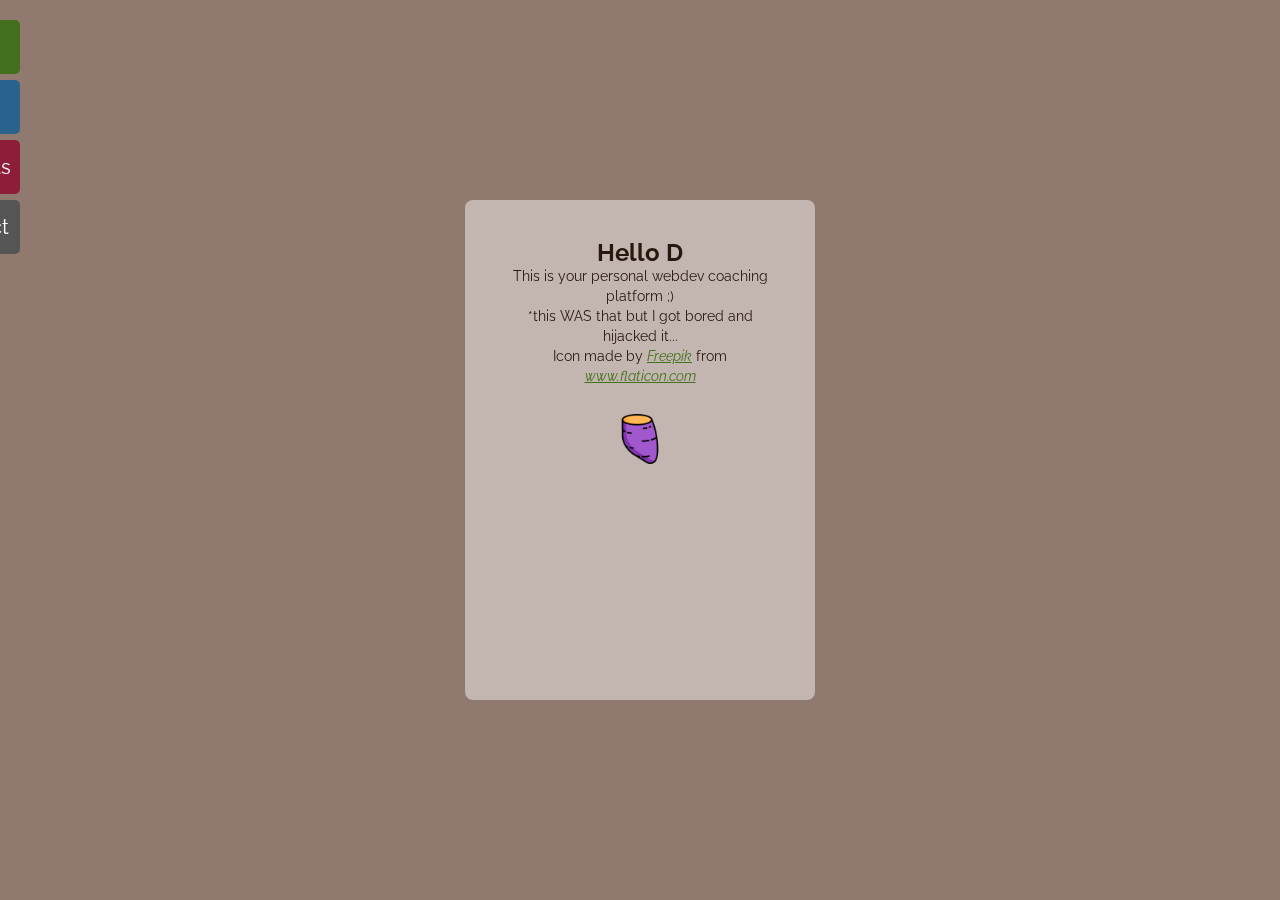
==== index.html @ 003388f7 "responsive things" ====
<!DOCTYPE html>
<html>

<head>
    <link rel="stylesheet" type="text/css" href="styles/styles.css">
    <link rel="stylesheet" type="text/css" href="https://fonts.googleapis.com/css?family=Raleway" />
</head>

<body class="ohi-body">
    <div id="indexSidenav" class="sidenav">
        <a href="about.html" class="about">About</a>
        <a href="#" class="blog">Blog</a>
        <a href="#" class="projects">Projects</a>
        <a href="#" class="contact">Contact</a>
    </div>

    <div class="container" id="welcomeBox">
        <div class="text-content" id="welcomeText">
            <h1>Hello D</h1>
            <p>This is your personal webdev coaching platform ;)<br>
                *this WAS that but I got bored and hijacked it...</p>
            <p>
                Icon made by <a class="random-link" href="https://www.flaticon.com/authors/freepik"
                    title="Freepik">Freepik</a> from <a class="random-link" href="https://www.flaticon.com/"
                    title="Flaticon">
                    www.flaticon.com</a>
            </p>
            <p><img class="potato-icon" id="indexPotato" src="images/potato-icon.png" alt="PotatoDear"></p>
        </div>
    </div>


</body>

</html>
---- styles/styles.css ----
* {
  box-sizing: border-box;
  margin: 0;
  padding: 0;
  font-family: 'Raleway';
  font-style: normal; 
  font-variant: normal; 
}

  body {
    height: 100vh;
    background-color: #907a70;
    background-image: url('../images/prplpttbckgrnd.jpeg');
    background-repeat: no-repeat;
    background-attachment: fixed;
    background-position: center;
    background-size: cover;
  }

  .ohi-body {
    display: grid;
    place-content: center center;
  }

  .container {
    background-color: rgba(255,255,255,0.3);
  }

  @supports (backdrop-filter: blur(14px) contrast(70%) brightness(140%) grayscale(30%)) {
    .container {
      background-color: rgba(255,255,255,0.1);
      backdrop-filter: blur(14px) contrast(70%) brightness(140%) grayscale(30%);
    }
  }

  #welcomeBox {
    width: 350px;
    height: 500px;
    border-radius: 8px;
  }

  #tallContainer {
    width:800px;
    margin: auto;
    min-height: 100vh;
  }

  .text-content {
    text-align: center;
    font-weight: bold;
    color: #27170c;
    padding: 40px;
  }

  #welcomeText {
    width: 350px;
    height: 500px;
  }

  #tallText {
    width:800px;
  }

  .sidenav a {
    position: fixed;
    left: -80px;
    transition: 0.3s;
    padding: 15px;
    width: 100px;
    text-decoration: none;
    font-size: 20px;
    color: ghostwhite;
    border-radius: 0 5px 5px 0;
    z-index:999;
  }

  .sidenav a:hover {
    left: 0;
  }
  
 .about {
    top: 20px;
    background-color: #43701e;
  }

 .blog {
    top: 80px;
    background-color: #2b618d;
  }
  
 .projects {
    top: 140px;
    background-color: #8d1e3a;
  }
  
  .contact {
    top: 200px;
    background-color: #555
  }

  .random-link {
    color: #43701e;
    font-style: italic;
  }

  .potato-icon {
    height: 50px;
    width: 50px;
    margin: 2em;
  }

  h1 { 
    font-size: 24px; 
    font-weight: 700; 
    line-height: 26.4px; } 
  
  h3 {
    font-size: 14px; 
    font-weight: 700; 
    line-height: 15.4px; } 
  
  p {font-size: 14px; 
    font-weight: 400; 
    line-height: 20px; } 

  blockquote { 
    font-size: 21px; 
    font-weight: 400; 
    line-height: 30px; } 
    
  pre { 
    font-size: 13px; 
    font-weight: 400; 
    line-height: 18.5714px; }

  @media only screen and (hover: none)  {
    .sidenav a {
      left: 0;
    }
  }

  @media only screen and (min-device-pixel-ratio: 360) {
    #welcomeBox {
      min-width: 350px;
      min-height: 500px;
      width: 60vw;
      height: 60vh;
    }

    #welcomeText {
      min-width: 350px;
      min-height: 500px;
      width: 60vw;
      height: 60vh;
      font-size: 3em;
    }
  }
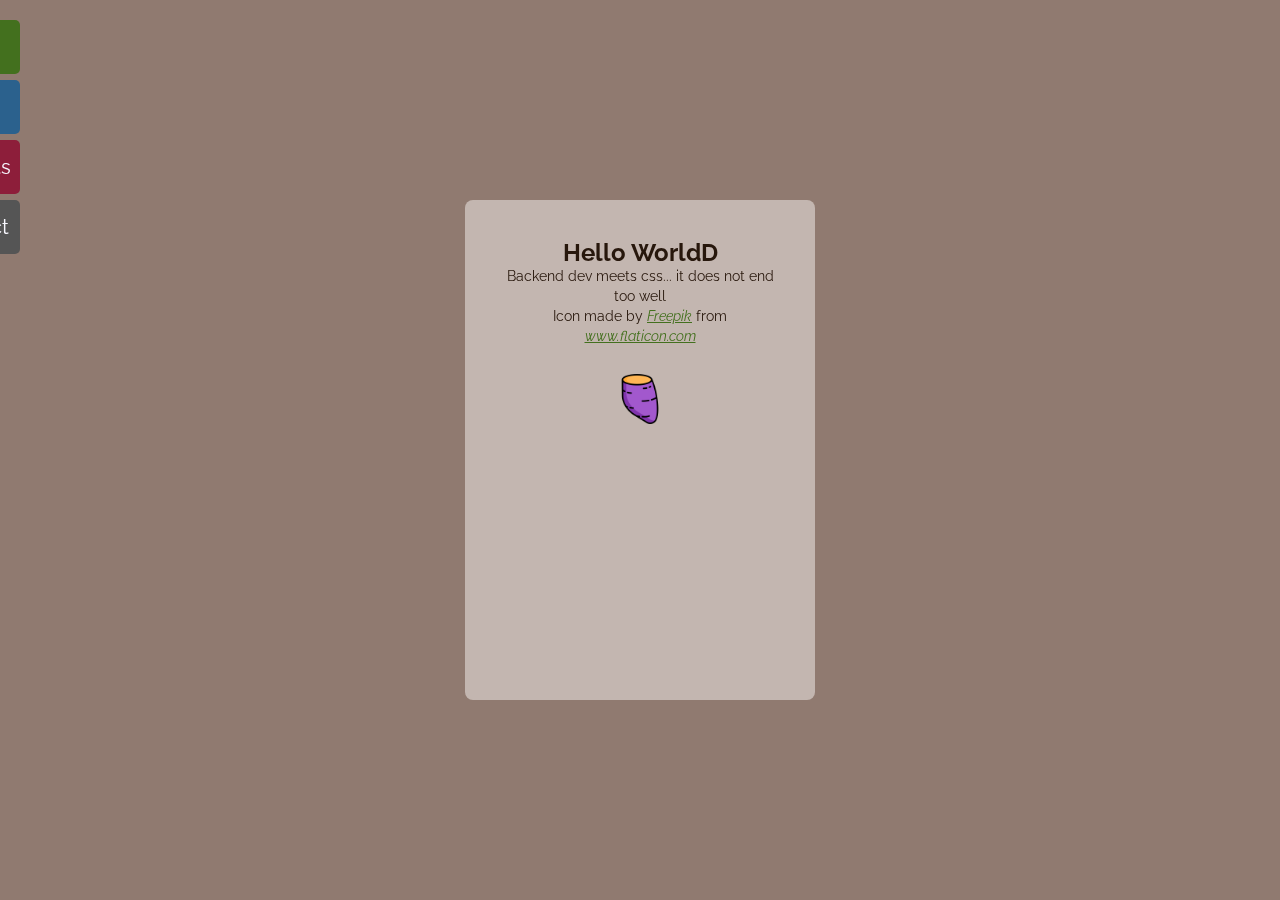
==== commit 7bca9921: "refactor typo" ====
--- a/index.html
+++ b/index.html
@@ -16,9 +16,8 @@
 
     <div class="container" id="welcomeBox">
         <div class="text-content" id="welcomeText">
-            <h1>Hello D</h1>
-            <p>This is your personal webdev coaching platform ;)<br>
-                *this WAS that but I got bored and hijacked it...</p>
+            <h1>Hello WorldD</h1>
+            <p>Backend dev meets css... it does not end too well</p>
             <p>
                 Icon made by <a class="random-link" href="https://www.flaticon.com/authors/freepik"
                     title="Freepik">Freepik</a> from <a class="random-link" href="https://www.flaticon.com/"
--- a/styles/styles.css
+++ b/styles/styles.css
@@ -23,7 +23,7 @@
   }
 
   .container {
-    background-color: rgba(255,255,255,0.3);
+    background-color: rgba(255,255,255,0.5);
   }
 
   @supports (backdrop-filter: blur(14px) contrast(70%) brightness(140%) grayscale(30%)) {
@@ -109,6 +109,14 @@
     margin: 2em;
   }
 
+  #homeboundPotato {
+    position: fixed;
+    left: 0;
+    bottom: 0;
+    margin: 15px;
+    z-index: 998;
+  }
+
   h1 { 
     font-size: 24px; 
     font-weight: 700; 
@@ -139,19 +147,76 @@
     }
   }
 
-  @media only screen and (min-device-pixel-ratio: 360) {
+  @media only screen and (min-device-width : 300px) and (max-device-width : 767px) {
+    #welcomeText {
+      width: 70vw;
+      height: 60vh;
+    }
+
     #welcomeBox {
-      min-width: 350px;
-      min-height: 500px;
+      width: 70vw;
+      height: 60vh;
+    }
+
+    h1 { 
+      font-size: 56px; 
+      font-weight: 1400; 
+      line-height: 105.6px; } 
+    
+    h3 {
+      font-size: 48px; 
+      font-weight: 1400; 
+      line-height: 61.6px; } 
+    
+    p {font-size: 48px; 
+      font-weight: 900; 
+      line-height: 80px; } 
+  
+    blockquote { 
+      font-size: 84px; 
+      font-weight: 900; 
+      line-height: 120px; } 
+      
+    pre { 
+      font-size: 52px; 
+      font-weight: 800; 
+      line-height: 74.2856px; }
+  }
+
+  @media only screen and (min-device-width : 768px) and (max-device-width : 1024px) {
+    #welcomeText {
       width: 60vw;
-      height: 60vh;
-    }
-
-    #welcomeText {
-      min-width: 350px;
-      min-height: 500px;
+      height: 50vh;
+    }
+
+    #welcomeBox {
       width: 60vw;
-      height: 60vh;
-      font-size: 3em;
-    }
-  }
+      height: 50vh;
+    }
+
+    h1 { 
+      font-size: 56px; 
+      font-weight: 1400; 
+      line-height: 105.6px; } 
+    
+    h3 {
+      font-size: 48px; 
+      font-weight: 1400; 
+      line-height: 61.6px; } 
+    
+    p {font-size: 48px; 
+      font-weight: 900; 
+      line-height: 80px; } 
+  
+    blockquote { 
+      font-size: 84px; 
+      font-weight: 900; 
+      line-height: 120px; } 
+      
+    pre { 
+      font-size: 52px; 
+      font-weight: 800; 
+      line-height: 74.2856px; }
+  }
+
+  /* @media only screen and (min-resolution: 264dpi) */
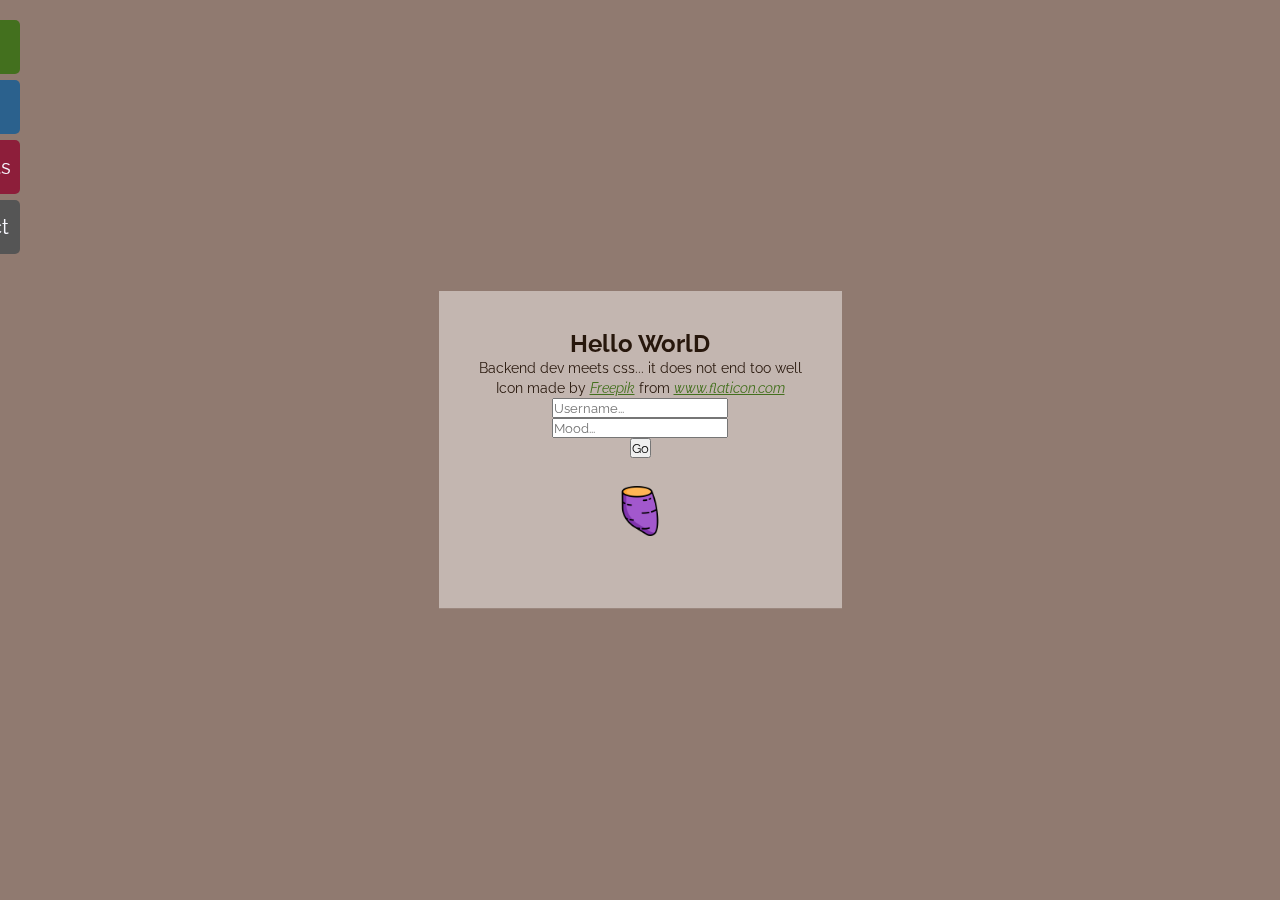
==== commit a9e1aed3: "add welcome form" ====
--- a/index.html
+++ b/index.html
@@ -14,17 +14,30 @@
         <a href="#" class="contact">Contact</a>
     </div>
 
-    <div class="container" id="welcomeBox">
-        <div class="text-content" id="welcomeText">
-            <h1>Hello WorldD</h1>
-            <p>Backend dev meets css... it does not end too well</p>
-            <p>
-                Icon made by <a class="random-link" href="https://www.flaticon.com/authors/freepik"
-                    title="Freepik">Freepik</a> from <a class="random-link" href="https://www.flaticon.com/"
-                    title="Flaticon">
-                    www.flaticon.com</a>
-            </p>
-            <p><img class="potato-icon" id="indexPotato" src="images/potato-icon.png" alt="PotatoDear"></p>
+    <div class="container" id="ohiBox">
+        <div class="text-content" id="ohiText">
+            <div>
+                <h1>Hello WorlD</h1>
+                <p>Backend dev meets css... it does not end too well</p>
+                <p>
+                    Icon made by <a class="random-link" href="https://www.flaticon.com/authors/freepik"
+                        title="Freepik">Freepik</a> from <a class="random-link" href="https://www.flaticon.com/"
+                        title="Flaticon">
+                        www.flaticon.com</a>
+                </p>
+            </div>
+            <div>
+                <form action="/my.fab.backend/user/save" method="post">
+                    <input type="text" class="text-input" id="welcomeFormUsername" name="username"
+                        placeholder="Username..."><br>
+                    <input type="text" class="text-input" id="welcomeFormMood" name="usermood"
+                        placeholder="Mood..."><br>
+                    <input type="submit" class="submit-button" id="welcomeFormGoButton" value="Go">
+                </form>
+            </div>
+            <div>
+                <p><img class="potato-icon" id="indexPotato" src="images/potato-icon.png" alt="PotatoDear"></p>
+            </div>
         </div>
     </div>
 
--- a/styles/styles.css
+++ b/styles/styles.css
@@ -120,33 +120,48 @@
   h1 { 
     font-size: 24px; 
     font-weight: 700; 
-    line-height: 26.4px; } 
-  
-  h3 {
-    font-size: 14px; 
-    font-weight: 700; 
-    line-height: 15.4px; } 
+    line-height: 26.4px; }
   
   p {font-size: 14px; 
     font-weight: 400; 
     line-height: 20px; } 
 
-  blockquote { 
-    font-size: 21px; 
-    font-weight: 400; 
-    line-height: 30px; } 
-    
-  pre { 
-    font-size: 13px; 
-    font-weight: 400; 
-    line-height: 18.5714px; }
-
   @media only screen and (hover: none)  {
     .sidenav a {
       left: 0;
     }
   }
 
+  @media only screen and (min-device-width : 300px) and (max-device-width : 767px) and (min-resolution: 264dpi) {
+    #welcomeText {
+      width: 70vw;
+      height: 60vh;
+    }
+
+    #welcomeBox {
+      width: 70vw;
+      height: 60vh;
+    }
+
+    .potato-icon {
+      height: 80px;
+      width: 80px;
+      margin: 2em;
+    }
+
+    h1 { 
+      font-size:46px; 
+      font-weight: 700; 
+      line-height: 50.6px;
+      padding-bottom: 24px; } 
+
+    p {font-size: 24px; 
+      font-weight: 700; 
+      line-height: 34.2857px;
+      padding-bottom: 24px; } 
+  }
+
+@supports not (min-resolution: 264dpi) {
   @media only screen and (min-device-width : 300px) and (max-device-width : 767px) {
     #welcomeText {
       width: 70vw;
@@ -158,30 +173,55 @@
       height: 60vh;
     }
 
-    h1 { 
-      font-size: 56px; 
-      font-weight: 1400; 
-      line-height: 105.6px; } 
-    
-    h3 {
-      font-size: 48px; 
-      font-weight: 1400; 
-      line-height: 61.6px; } 
-    
-    p {font-size: 48px; 
-      font-weight: 900; 
-      line-height: 80px; } 
-  
-    blockquote { 
-      font-size: 84px; 
-      font-weight: 900; 
-      line-height: 120px; } 
-      
-    pre { 
-      font-size: 52px; 
-      font-weight: 800; 
-      line-height: 74.2856px; }
-  }
+    .potato-icon {
+      height: 80px;
+      width: 80px;
+      margin: 2em;
+    }
+
+    h1 { 
+      font-size:46px; 
+      font-weight: 700; 
+      line-height: 50.6px;
+      padding-bottom: 24px; } 
+
+    p {font-size: 24px; 
+      font-weight: 700; 
+      line-height: 34.2857px;
+      padding-bottom: 24px; } 
+  }
+}
+
+  @media only screen and (min-device-width : 768px) and (max-device-width : 1024px) and (min-resolution: 264dpi) {
+    #welcomeText {
+      width: 60vw;
+      height: 50vh;
+    }
+
+    #welcomeBox {
+      width: 60vw;
+      height: 50vh;
+    }
+
+    .potato-icon {
+      height: 80px;
+      width: 80px;
+      margin: 2em;
+    }
+
+    h1 { 
+      font-size:46px; 
+      font-weight: 700; 
+      line-height: 50.6px;
+      padding-bottom: 24px; } 
+
+    p {font-size: 24px; 
+      font-weight: 700; 
+      line-height: 34.2857px;
+      padding-bottom: 24px; } 
+  }
+
+@supports not (min-resolution: 264dpi) {
 
   @media only screen and (min-device-width : 768px) and (max-device-width : 1024px) {
     #welcomeText {
@@ -194,29 +234,21 @@
       height: 50vh;
     }
 
-    h1 { 
-      font-size: 56px; 
-      font-weight: 1400; 
-      line-height: 105.6px; } 
-    
-    h3 {
-      font-size: 48px; 
-      font-weight: 1400; 
-      line-height: 61.6px; } 
-    
-    p {font-size: 48px; 
-      font-weight: 900; 
-      line-height: 80px; } 
-  
-    blockquote { 
-      font-size: 84px; 
-      font-weight: 900; 
-      line-height: 120px; } 
-      
-    pre { 
-      font-size: 52px; 
-      font-weight: 800; 
-      line-height: 74.2856px; }
-  }
-
-  /* @media only screen and (min-resolution: 264dpi) */
+    .potato-icon {
+      height: 80px;
+      width: 80px;
+      margin: 2em;
+    }
+
+    h1 { 
+      font-size:46px; 
+      font-weight: 700; 
+      line-height: 50.6px;
+      padding-bottom: 24px; } 
+
+    p {font-size: 24px; 
+      font-weight: 700; 
+      line-height: 34.2857px;
+      padding-bottom: 24px; } 
+  }
+}
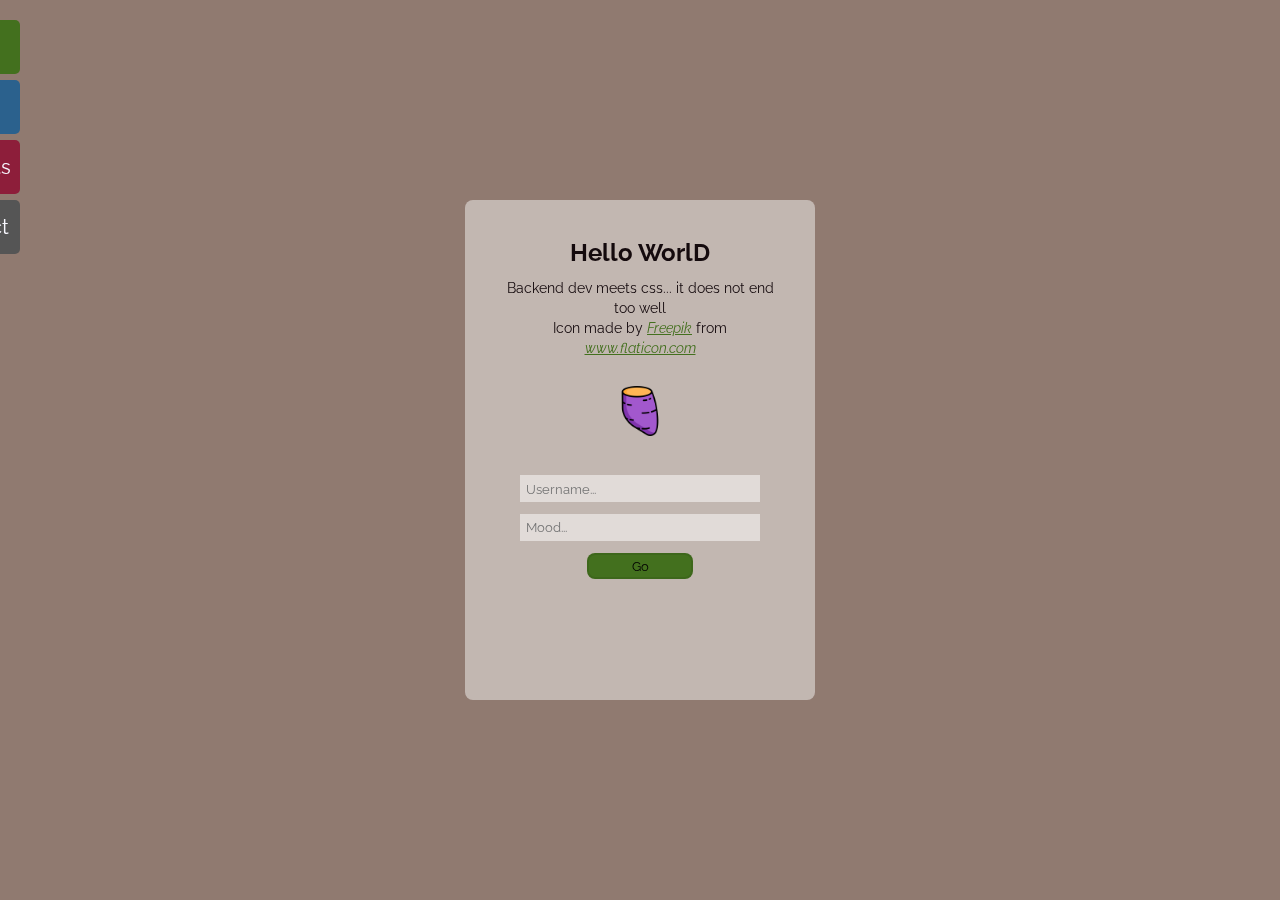
==== commit bbf84f8f: "refactor" ====
--- a/index.html
+++ b/index.html
@@ -27,16 +27,16 @@
                 </p>
             </div>
             <div>
-                <form action="/my.fab.backend/user/save" method="post">
+                <p><img class="potato-icon" id="indexPotato" src="images/potato-icon.png" alt="PotatoDear"></p>
+            </div>
+            <div>
+                <form action="/nope.html" method="post" id="welcomeForm">
                     <input type="text" class="text-input" id="welcomeFormUsername" name="username"
                         placeholder="Username..."><br>
                     <input type="text" class="text-input" id="welcomeFormMood" name="usermood"
                         placeholder="Mood..."><br>
                     <input type="submit" class="submit-button" id="welcomeFormGoButton" value="Go">
                 </form>
-            </div>
-            <div>
-                <p><img class="potato-icon" id="indexPotato" src="images/potato-icon.png" alt="PotatoDear"></p>
             </div>
         </div>
     </div>
--- a/styles/styles.css
+++ b/styles/styles.css
@@ -29,36 +29,60 @@
   @supports (backdrop-filter: blur(14px) contrast(70%) brightness(140%) grayscale(30%)) {
     .container {
       background-color: rgba(255,255,255,0.1);
-      backdrop-filter: blur(14px) contrast(70%) brightness(140%) grayscale(30%);
-    }
-  }
-
-  #welcomeBox {
+      backdrop-filter: blur(14px) contrast(60%) brightness(140%) grayscale(30%);
+    }
+  }
+
+  #ohiBox {
     width: 350px;
     height: 500px;
     border-radius: 8px;
   }
 
-  #tallContainer {
+  #lemgthyContainer {
     width:800px;
     margin: auto;
     min-height: 100vh;
   }
 
   .text-content {
+    color: #140a0d;
+    padding: 40px;
+  }
+
+  #ohiText {
     text-align: center;
-    font-weight: bold;
-    color: #27170c;
-    padding: 40px;
-  }
-
-  #welcomeText {
     width: 350px;
     height: 500px;
   }
 
-  #tallText {
+  #lemgthyText {
+    text-align: justify;
     width:800px;
+  }
+
+  #welcomeForm {
+    margin-bottom: 12px;
+  }
+
+  .text-input {
+    padding:6px;
+    margin-top: 6px;
+    margin-bottom: 6px;
+    width: 18em;  
+    height: 2em;
+    background-color: rgba(255,255,255,0.5);
+    
+    border: none;
+  }
+
+  .submit-button {
+    width: 8em;  
+    height: 2em;
+    margin: 6px;
+    background-color: #43701e;
+    border: 2px solid #3153164f;
+    border-radius: 8px
   }
 
   .sidenav a {
@@ -120,11 +144,18 @@
   h1 { 
     font-size: 24px; 
     font-weight: 700; 
-    line-height: 26.4px; }
+    line-height: 26.4px; 
+    padding-bottom: 12px; }
+
+  h3 {
+    font-size: 14px; 
+    font-weight: 700; 
+    line-height: 15.4px; 
+    padding-bottom: 6px;}
   
   p {font-size: 14px; 
     font-weight: 400; 
-    line-height: 20px; } 
+    line-height: 20px; }
 
   @media only screen and (hover: none)  {
     .sidenav a {
@@ -133,12 +164,12 @@
   }
 
   @media only screen and (min-device-width : 300px) and (max-device-width : 767px) and (min-resolution: 264dpi) {
-    #welcomeText {
+    #ohiBox {
       width: 70vw;
       height: 60vh;
     }
 
-    #welcomeBox {
+    #ohiText {
       width: 70vw;
       height: 60vh;
     }
@@ -153,22 +184,27 @@
       font-size:46px; 
       font-weight: 700; 
       line-height: 50.6px;
-      padding-bottom: 24px; } 
+      padding-bottom: 12px; } 
+
+      h3 {
+        font-size: 24px; 
+        font-weight: 700; 
+        line-height: 30px; 
+        padding-bottom: 6px;}
 
     p {font-size: 24px; 
       font-weight: 700; 
-      line-height: 34.2857px;
-      padding-bottom: 24px; } 
+      line-height: 34.2857px; } 
   }
 
 @supports not (min-resolution: 264dpi) {
   @media only screen and (min-device-width : 300px) and (max-device-width : 767px) {
-    #welcomeText {
+    #ohiBox {
       width: 70vw;
       height: 60vh;
     }
 
-    #welcomeBox {
+    #ohiText {
       width: 70vw;
       height: 60vh;
     }
@@ -176,29 +212,34 @@
     .potato-icon {
       height: 80px;
       width: 80px;
-      margin: 2em;
+      margin: 0;
     }
 
     h1 { 
       font-size:46px; 
       font-weight: 700; 
       line-height: 50.6px;
-      padding-bottom: 24px; } 
+      padding-bottom: 12px; } 
+
+      h3 {
+        font-size: 24px; 
+        font-weight: 700; 
+        line-height: 30px; 
+        padding-bottom: 6px;}
 
     p {font-size: 24px; 
       font-weight: 700; 
-      line-height: 34.2857px;
-      padding-bottom: 24px; } 
+      line-height: 34.2857px; }
   }
 }
 
   @media only screen and (min-device-width : 768px) and (max-device-width : 1024px) and (min-resolution: 264dpi) {
-    #welcomeText {
+    #ohiBox {
       width: 60vw;
       height: 50vh;
     }
 
-    #welcomeBox {
+    #ohiText {
       width: 60vw;
       height: 50vh;
     }
@@ -206,19 +247,24 @@
     .potato-icon {
       height: 80px;
       width: 80px;
-      margin: 2em;
+      margin: 0;
     }
 
     h1 { 
       font-size:46px; 
       font-weight: 700; 
       line-height: 50.6px;
-      padding-bottom: 24px; } 
+      padding-bottom: 12px; } 
+
+    h3 {
+      font-size: 24px; 
+      font-weight: 700; 
+      line-height: 30px; 
+      padding-bottom: 6px;}
 
     p {font-size: 24px; 
       font-weight: 700; 
-      line-height: 34.2857px;
-      padding-bottom: 24px; } 
+      line-height: 34.2857px; }
   }
 
 @supports not (min-resolution: 264dpi) {
@@ -237,18 +283,23 @@
     .potato-icon {
       height: 80px;
       width: 80px;
-      margin: 2em;
+      margin: 0;
     }
 
     h1 { 
       font-size:46px; 
       font-weight: 700; 
       line-height: 50.6px;
-      padding-bottom: 24px; } 
+      padding-bottom: 12px; } 
+
+    h3 {
+      font-size: 24px; 
+      font-weight: 700; 
+      line-height: 30px; 
+      padding-bottom: 6px;}
 
     p {font-size: 24px; 
       font-weight: 700; 
-      line-height: 34.2857px;
-      padding-bottom: 24px; } 
+      line-height: 34.2857px; }
   }
 }
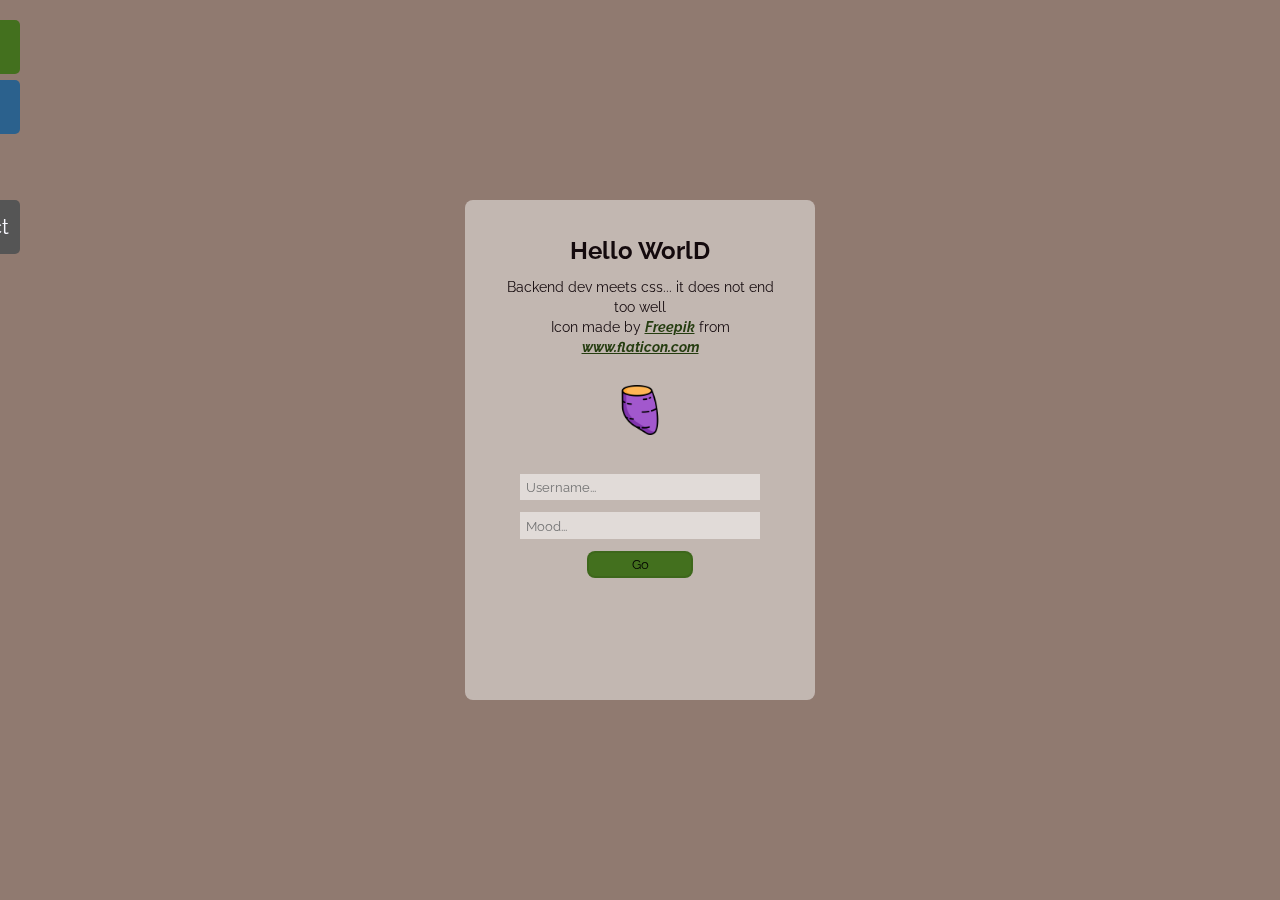
==== commit 7c615887: "add menu link on each page" ====
--- a/index.html
+++ b/index.html
@@ -2,15 +2,18 @@
 <html>
 
 <head>
+    <meta charset="UTF-8">
+    <meta name="viewport" content="width=device-width, initial-scale=1">
     <link rel="stylesheet" type="text/css" href="styles/styles.css">
     <link rel="stylesheet" type="text/css" href="https://fonts.googleapis.com/css?family=Raleway" />
+    <title>O Hi</title>
 </head>
 
 <body class="ohi-body">
     <div id="indexSidenav" class="sidenav">
         <a href="about.html" class="about">About</a>
         <a href="#" class="blog">Blog</a>
-        <a href="#" class="projects">Projects</a>
+        <a href="gsignin.html" class="Gsignin">Projects</a>
         <a href="#" class="contact">Contact</a>
     </div>
 
@@ -30,7 +33,7 @@
                 <p><img class="potato-icon" id="indexPotato" src="images/potato-icon.png" alt="PotatoDear"></p>
             </div>
             <div>
-                <form action="/nope.html" method="post" id="welcomeForm">
+                <form action="/nope.html" method="get" id="welcomeForm">
                     <input type="text" class="text-input" id="welcomeFormUsername" name="username"
                         placeholder="Username..."><br>
                     <input type="text" class="text-input" id="welcomeFormMood" name="usermood"
@@ -41,7 +44,6 @@
         </div>
     </div>
 
-
 </body>
 
 </html>--- a/styles/styles.css
+++ b/styles/styles.css
@@ -15,6 +15,7 @@
     background-attachment: fixed;
     background-position: center;
     background-size: cover;
+    -moz-background-size: cover;
   }
 
   .ohi-body {
@@ -40,25 +41,34 @@
   }
 
   #lemgthyContainer {
-    width:800px;
+    width:60vw;
     margin: auto;
     min-height: 100vh;
   }
 
   .text-content {
     color: #140a0d;
-    padding: 40px;
   }
 
   #ohiText {
     text-align: center;
     width: 350px;
     height: 500px;
+    padding: 3vw;
+
   }
 
   #lemgthyText {
     text-align: justify;
-    width:800px;
+    width:60vw;
+    padding: 5vw;
+  }
+
+  #gsigninWelcome {
+    text-align: center;
+    width: 350px;
+    height: 500px;
+    padding: 3vw;
   }
 
   #welcomeForm {
@@ -83,6 +93,13 @@
     background-color: #43701e;
     border: 2px solid #3153164f;
     border-radius: 8px
+  }
+
+  .gsignin-container {
+    position: fixed;
+    left: 0;
+    top: 260px;
+    z-index: 666;
   }
 
   .sidenav a {
@@ -123,8 +140,9 @@
   }
 
   .random-link {
-    color: #43701e;
+    color: #253d10;
     font-style: italic;
+    font-weight: bolder;
   }
 
   .potato-icon {
@@ -162,51 +180,165 @@
       left: 0;
     }
   }
-
+ 
   @media only screen and (min-device-width : 300px) and (max-device-width : 767px) and (min-resolution: 264dpi) {
+
+  /*     .sidenav a {
+      transition: 0.3s;
+      padding: 15px;
+      width: 100px;
+      font-size: 20px;
+      border-radius: 0 5px 5px 0;
+      z-index:999;
+    }
+  
+    .sidenav a:hover {
+      left: 0;
+    }
+    
+   .about {
+      top: 20px;
+    }
+  
+   .blog {
+      top: 80px;
+    }
+    
+   .projects {
+      top: 140px;
+    }
+    
+    .contact {
+      top: 200px;
+    } 
+      .potato-icon {
+    height: 50px;
+    width: 50px;
+    margin: 2em;
+  }
+
+  #homeboundPotato {
+    position: fixed;
+    left: 0;
+    bottom: 0;
+    margin: 15px;
+    z-index: 998;
+  }*/
+
+  .text-content {
+    padding-top: 60px;
+  }
+  
+  #ohiBox {
+    width: 70vw;
+    height: 60vh;
+  }
+
+  #ohiText, #gsigninWelcome {
+    width: 70vw;
+    height: 60vh;
+  }
+
+  #lemgthyContainer {
+    width:80vw;
+    margin: auto;
+    min-height: 100vh;
+  }
+
+  #lemgthyText {
+    width:80vw;
+  }
+  }
+
+@supports not (min-resolution: 264dpi) {
+  @media only screen and (min-device-width : 300px) and (max-device-width : 767px) {
+/*     .sidenav a {
+      position: fixed;
+      left: -80px;
+      transition: 0.3s;
+      padding: 15px;
+      width: 100px;
+      text-decoration: none;
+      font-size: 20px;
+      color: ghostwhite;
+      border-radius: 0 5px 5px 0;
+      z-index:999;
+    }
+  
+    .sidenav a:hover {
+      left: 0;
+    }
+    
+   .about {
+      top: 20px;
+      background-color: #43701e;
+    }
+  
+   .blog {
+      top: 80px;
+      background-color: #2b618d;
+    }
+    
+   .projects {
+      top: 140px;
+      background-color: #8d1e3a;
+    }
+    
+    .contact {
+      top: 200px;
+      background-color: #555
+    } 
+      .potato-icon {
+    height: 50px;
+    width: 50px;
+    margin: 2em;
+  }
+
+  #homeboundPotato {
+    position: fixed;
+    left: 0;
+    bottom: 0;
+    margin: 15px;
+    z-index: 998;
+  }*/
+    
+    .text-content {
+      padding-top: 60px;
+    }
+    
     #ohiBox {
       width: 70vw;
       height: 60vh;
     }
 
-    #ohiText {
+    #ohiText, #gsigninWelcome {
       width: 70vw;
       height: 60vh;
     }
 
-    .potato-icon {
-      height: 80px;
-      width: 80px;
-      margin: 2em;
-    }
-
-    h1 { 
-      font-size:46px; 
-      font-weight: 700; 
-      line-height: 50.6px;
-      padding-bottom: 12px; } 
-
-      h3 {
-        font-size: 24px; 
-        font-weight: 700; 
-        line-height: 30px; 
-        padding-bottom: 6px;}
-
-    p {font-size: 24px; 
-      font-weight: 700; 
-      line-height: 34.2857px; } 
-  }
-
-@supports not (min-resolution: 264dpi) {
-  @media only screen and (min-device-width : 300px) and (max-device-width : 767px) {
+    #lemgthyContainer {
+      width:80vw;
+      margin: auto;
+      min-height: 100vh;
+    }
+
+    #lemgthyText {
+      width:80vw;
+    }
+  }
+}
+
+
+/*
+  @media only screen and (min-device-width : 768px) and (max-device-width : 1024px) and (min-resolution: 264dpi) {
     #ohiBox {
-      width: 70vw;
-      height: 60vh;
+      width: 60vw;
+      height: 50vh;
     }
 
     #ohiText {
-      width: 70vw;
-      height: 60vh;
+      width: 60vw;
+      height: 50vh;
     }
 
     .potato-icon {
@@ -221,25 +353,26 @@
       line-height: 50.6px;
       padding-bottom: 12px; } 
 
-      h3 {
-        font-size: 24px; 
-        font-weight: 700; 
-        line-height: 30px; 
-        padding-bottom: 6px;}
+    h3 {
+      font-size: 24px; 
+      font-weight: 700; 
+      line-height: 30px; 
+      padding-bottom: 6px;}
 
     p {font-size: 24px; 
       font-weight: 700; 
       line-height: 34.2857px; }
   }
-}
-
-  @media only screen and (min-device-width : 768px) and (max-device-width : 1024px) and (min-resolution: 264dpi) {
-    #ohiBox {
+
+@supports not (min-resolution: 264dpi) {
+
+  @media only screen and (min-device-width : 768px) and (max-device-width : 1024px) {
+    #welcomeText {
       width: 60vw;
       height: 50vh;
     }
 
-    #ohiText {
+    #welcomeBox {
       width: 60vw;
       height: 50vh;
     }
@@ -266,40 +399,5 @@
       font-weight: 700; 
       line-height: 34.2857px; }
   }
-
-@supports not (min-resolution: 264dpi) {
-
-  @media only screen and (min-device-width : 768px) and (max-device-width : 1024px) {
-    #welcomeText {
-      width: 60vw;
-      height: 50vh;
-    }
-
-    #welcomeBox {
-      width: 60vw;
-      height: 50vh;
-    }
-
-    .potato-icon {
-      height: 80px;
-      width: 80px;
-      margin: 0;
-    }
-
-    h1 { 
-      font-size:46px; 
-      font-weight: 700; 
-      line-height: 50.6px;
-      padding-bottom: 12px; } 
-
-    h3 {
-      font-size: 24px; 
-      font-weight: 700; 
-      line-height: 30px; 
-      padding-bottom: 6px;}
-
-    p {font-size: 24px; 
-      font-weight: 700; 
-      line-height: 34.2857px; }
-  }
 }
+ */